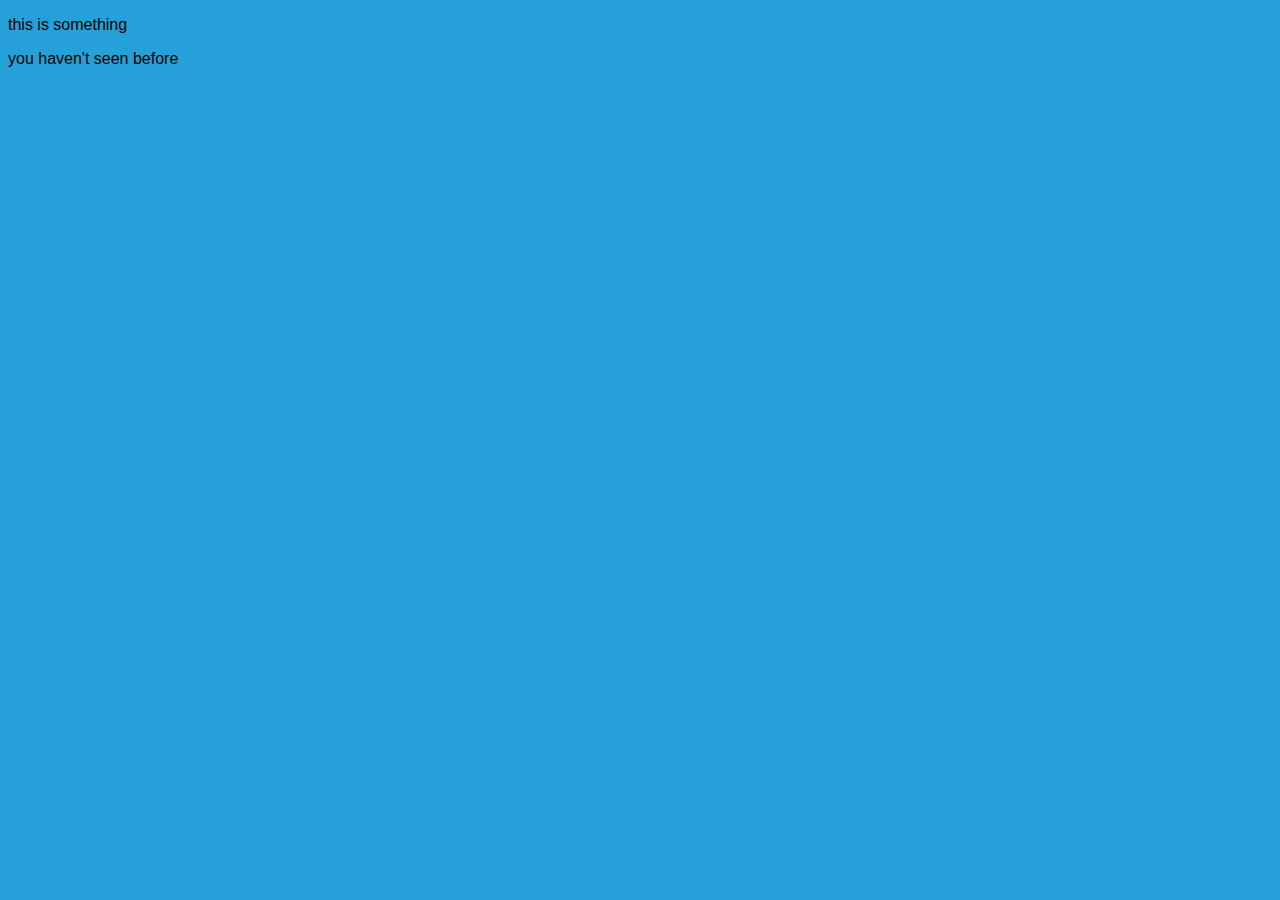
==== newindex.html @ 30e48c12 ".gitignore created by brackets-git extension" ====
<!DOCTYPE html>
<html lang="en">
<head>
    <meta charset="UTF-8">
    <title>new Hello world</title>
   <link rel="stylesheet" href="newcss.css">

</head>
<body>
   <div id="new">
       <p>this is something </p>

   </div>
         <div id="one">
             <p>you haven't seen before </p>
       </div>
</body>
</html>
---- newcss.css ----
body {
    background-color: #26a0d8;
    font-family: sans-serif;
}

div id="new" {
    background-color: burlywood;
    font-variant: normal;
    position: absolute;
    align-content: center;
}
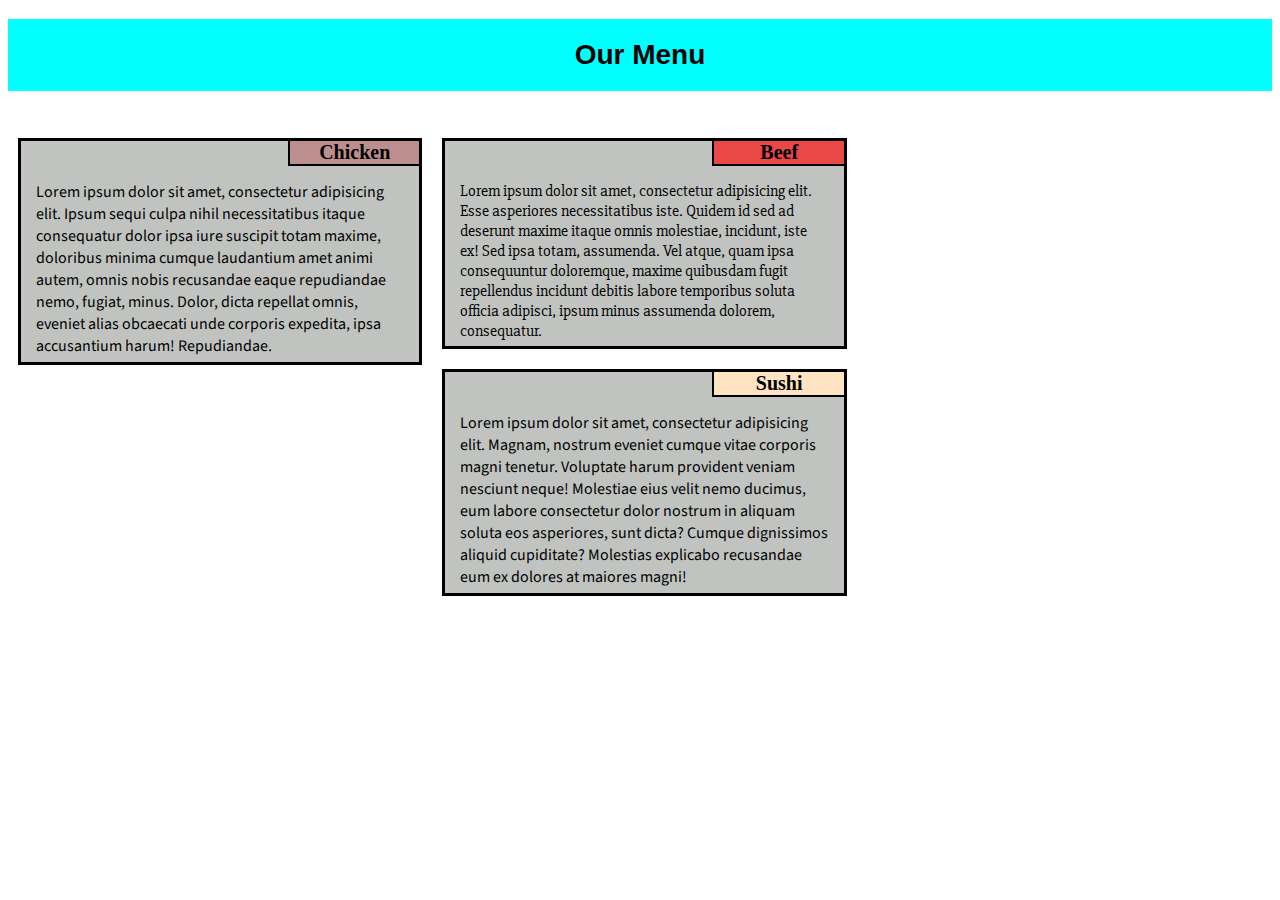
==== commit c0465377: "done with over 992px width" ====
--- a/newindex.html
+++ b/newindex.html
@@ -2,17 +2,27 @@
 <html lang="en">
 <head>
     <meta charset="UTF-8">
-    <title>new Hello world</title>
-   <link rel="stylesheet" href="newcss.css">
-
+    <meta name="viewport" content="width=device-width, initial-scale=1">
+    <link rel="stylesheet" href="newcss.css">
+    <link rel='stylesheet' href='https://fonts.googleapis.com/css?family=Roboto'  type='text/css'>
+    <link rel='stylesheet'href='https://fonts.googleapis.com/css?family=Slabo+27px'>
+    <link rel='stylesheet' href='https://fonts.googleapis.com/css?family=Source+Sans+Pro' type='text/css'>
+    <title>Assignment №1</title>
 </head>
 <body>
-   <div id="new">
-       <p>this is something </p>
-
-   </div>
-         <div id="one">
-             <p>you haven't seen before </p>
-       </div>
+  <h1>Our Menu</h1>
+    <br>
+    <div id="chicken" class="menu">
+                <div class="button" id="menuLeft">Chicken</div>
+                <p>Lorem ipsum dolor sit amet, consectetur adipisicing elit. Ipsum sequi culpa nihil necessitatibus itaque consequatur dolor ipsa iure suscipit totam maxime, doloribus minima cumque laudantium amet animi autem, omnis nobis recusandae eaque repudiandae nemo, fugiat, minus. Dolor, dicta repellat omnis, eveniet alias obcaecati unde corporis expedita, ipsa accusantium harum! Repudiandae.</p>
+    </div>
+    <div id="beef" class="menu">
+                <div class="button" id="menuCenter">Beef</div>
+                <p>Lorem ipsum dolor sit amet, consectetur adipisicing elit. Esse asperiores necessitatibus iste. Quidem id sed ad deserunt maxime itaque omnis molestiae, incidunt, iste ex! Sed ipsa totam, assumenda. Vel atque, quam ipsa consequuntur doloremque, maxime quibusdam fugit repellendus incidunt debitis labore temporibus soluta officia adipisci, ipsum minus assumenda dolorem, consequatur.</p>
+    </div>
+    <div id="sushi" class="menu">
+               <div class="button" id="menuRight">Sushi</div>
+                <p>Lorem ipsum dolor sit amet, consectetur adipisicing elit. Magnam, nostrum eveniet cumque vitae corporis magni tenetur. Voluptate harum provident veniam nesciunt neque! Molestiae eius velit nemo ducimus, eum labore consectetur dolor nostrum in aliquam soluta eos asperiores, sunt dicta? Cumque dignissimos aliquid cupiditate? Molestias explicabo recusandae eum ex dolores at maiores magni!</p>
+    </div>
 </body>
 </html>
--- a/newcss.css
+++ b/newcss.css
@@ -1,11 +1,84 @@
-body {
-    background-color: #26a0d8;
+/* desktop 992px desktop
+Tablet  between 768px and 991px,
+Mobile - is equal to or less than 767px.
+
+set the font size of the heading and section title to be 75% larger and 25% larger (respectively) than the font size of the dummy text.
+*/
+@media (min-width: 992px) {
+
+
+    h1 {
+    text-align: center;
+    padding: 20px;
+    position: relative;
     font-family: sans-serif;
+    font-size: 1.75em;
+    background-color: aqua;  /*remove*/
+
+}
+/*wide boxes blocks*/
+div.menu {
+    float: left;
+    clear: right;
+    box-sizing: border-box;
+    border: 3px solid;
+    border-color: black;
+    padding: 0px;
+    margin: 10px;
+    width: 32%;
+    background-color: #c0c3c0;
 }
 
-div id="new" {
-    background-color: burlywood;
-    font-variant: normal;
-    position: absolute;
-    align-content: center;
+.menu > .button {
+    float: right;
+    clear: left;
+    border-left: 2px solid black;
+    border-bottom: 2px solid black;
+    padding: 0px 20px 0px 20px;
+    box-sizing: border-box;
+    width: 33%;
+    text-align: center;
+    font-size: 1.25em;
+    font-weight: bold;
+    font-family: cursive;
 }
+
+/*buttons color top right!!!*/
+#menuLeft {
+   background-color: rosybrown;
+}
+#menuLeft:hover {
+    background-color: #8033a7;
+    cursor: pointer;
+}
+
+#menuCenter {
+    background-color: #ea4747;
+}
+#menuCenter:hover {
+    background-color: #8033a7;
+    cursor: pointer;
+}
+
+#menuRight {
+    background-color: bisque;
+}
+#menuRight:hover {
+    background-color: #8033a7;
+    cursor: pointer;
+}
+/*fonts attahed to evry of 3 boxes!*/
+#chicken.menu {
+   font-family: 'Source Sans Pro', sans-serif;
+}
+#beef.menu {
+   font-family: 'Slabo 27px', serif;
+}
+#sushi.menu {
+   font-family: 'Source Sans Pro', sans-serif;
+}
+p {
+    margin: 40px 15px 5px 15px;
+}
+    } /*end of media-992*/
+
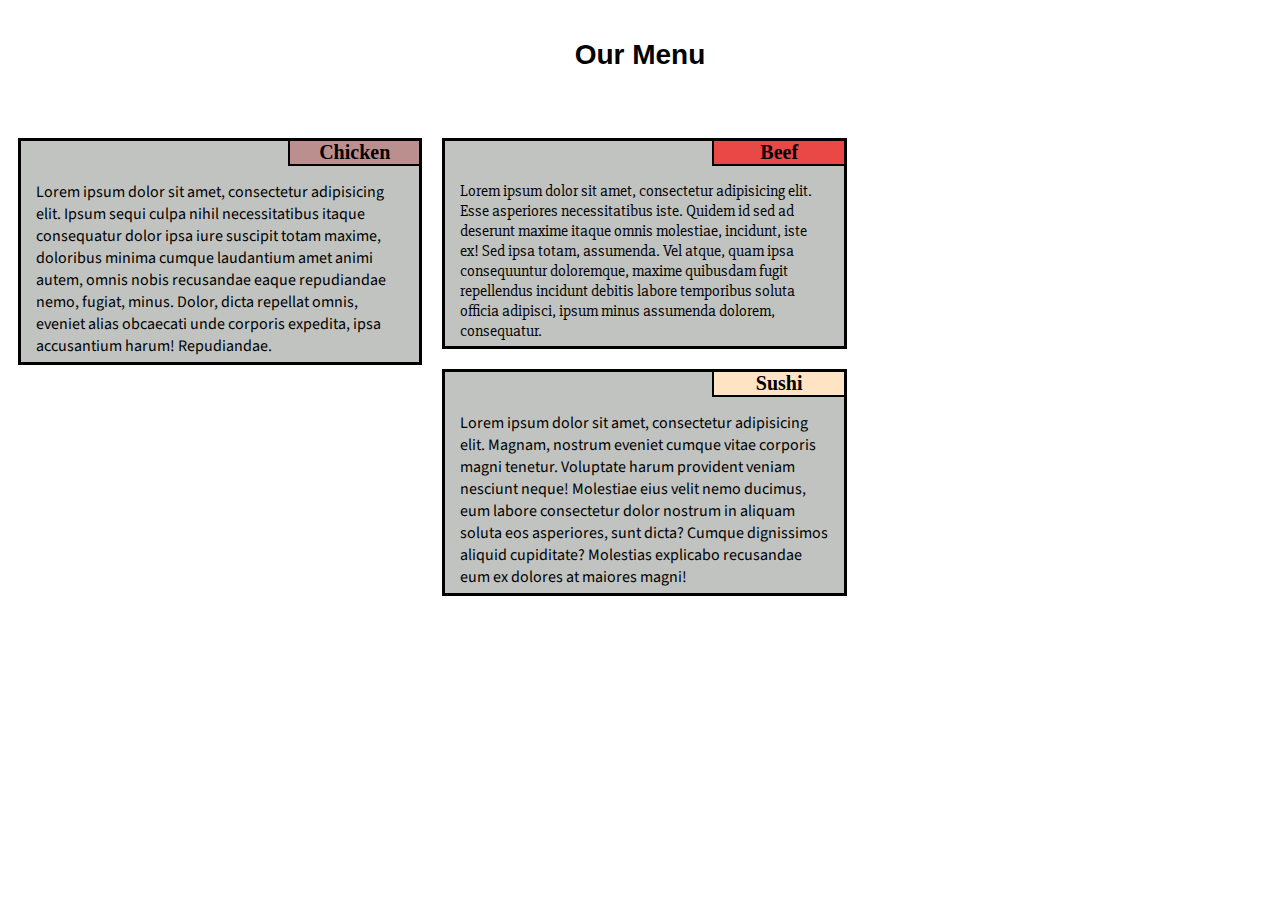
==== commit 2c6bfa21: "almost made with the mobile markup. tablet and web done" ====
--- a/newindex.html
+++ b/newindex.html
@@ -12,6 +12,7 @@
 <body>
   <h1>Our Menu</h1>
     <br>
+<div id="ResponsiveBoxes">
     <div id="chicken" class="menu">
                 <div class="button" id="menuLeft">Chicken</div>
                 <p>Lorem ipsum dolor sit amet, consectetur adipisicing elit. Ipsum sequi culpa nihil necessitatibus itaque consequatur dolor ipsa iure suscipit totam maxime, doloribus minima cumque laudantium amet animi autem, omnis nobis recusandae eaque repudiandae nemo, fugiat, minus. Dolor, dicta repellat omnis, eveniet alias obcaecati unde corporis expedita, ipsa accusantium harum! Repudiandae.</p>
@@ -24,5 +25,6 @@
                <div class="button" id="menuRight">Sushi</div>
                 <p>Lorem ipsum dolor sit amet, consectetur adipisicing elit. Magnam, nostrum eveniet cumque vitae corporis magni tenetur. Voluptate harum provident veniam nesciunt neque! Molestiae eius velit nemo ducimus, eum labore consectetur dolor nostrum in aliquam soluta eos asperiores, sunt dicta? Cumque dignissimos aliquid cupiditate? Molestias explicabo recusandae eum ex dolores at maiores magni!</p>
     </div>
+</div>
 </body>
 </html>
--- a/newcss.css
+++ b/newcss.css
@@ -4,8 +4,9 @@
 
 set the font size of the heading and section title to be 75% larger and 25% larger (respectively) than the font size of the dummy text.
 */
+
+
 @media (min-width: 992px) {
-
 
     h1 {
     text-align: center;
@@ -13,9 +14,7 @@
     position: relative;
     font-family: sans-serif;
     font-size: 1.75em;
-    background-color: aqua;  /*remove*/
-
-}
+        }
 /*wide boxes blocks*/
 div.menu {
     float: left;
@@ -82,3 +81,174 @@
 }
     } /*end of media-992*/
 
+
+@media (min-width: 768px) and (max-width: 991px) {
+      h1 {
+    text-align: center;
+    padding: 20px;
+    position: relative;
+    font-family: sans-serif;
+    font-size: 1.75em;
+        }
+
+    div.menu {
+    float: left;
+    clear: right;
+    box-sizing: border-box;
+    border: 3px solid;
+    border-color: black;
+    padding: 0px;
+    margin: 0px;
+    margin-bottom: 10px;
+    width: 32%;
+    background-color: #c0c3c0;
+
+}
+
+.menu > .button {
+    float: right;
+    clear: left;
+    border-left: 2px solid black;
+    border-bottom: 2px solid black;
+    padding: 0px 20px 0px 20px;
+    box-sizing: content-box;
+    width: 33%;
+    text-align: center;
+    font-size: 1.25em;
+    font-weight: bold;
+    font-family: cursive;
+}
+
+/*buttons color top right!!!*/
+#menuLeft {
+   background-color: rosybrown;
+}
+#menuLeft:hover {
+    background-color: #8033a7;
+    cursor: pointer;
+}
+
+#menuCenter {
+    background-color: #ea4747;
+}
+#menuCenter:hover {
+    background-color: #8033a7;
+    cursor: pointer;
+}
+
+#menuRight {
+    background-color: bisque;
+    width: 15%;
+}
+#menuRight:hover {
+    background-color: #8033a7;
+    cursor: pointer;
+}
+/*fonts attahed to every of 3 boxes!*/
+#chicken {
+   font-family: 'Source Sans Pro', sans-serif;
+     width: 49%;
+
+    }
+#beef {
+   font-family: 'Slabo 27px', serif;
+    width: 49%;
+    float: right;
+
+}
+#sushi {
+   font-family: 'Source Sans Pro', sans-serif;
+    width: 100%;
+    clear: both;
+
+}
+p {
+    margin: 40px 10px 5px 10px;
+}
+    /*end of media  between 768px and 991px*/
+}
+
+
+@media (max-width: 767px) {
+        h1 {
+    text-align: center;
+    padding: 20px;
+    position: relative;
+    font-family: sans-serif;
+    font-size: 1.75em;
+
+    }
+
+
+    div.menu {
+    box-sizing: content-box;
+    border: 3px solid;
+    border-color: black;
+    padding: 0px;
+    margin: 20px 15px 15px 15px;
+
+    background-color: #c0c3c0;
+        }
+
+.menu > .button {
+    float: right;
+    clear: left;
+    border-left: 2px solid black;
+    border-bottom: 2px solid black;
+    padding: 0px 20px 0px 20px;
+    box-sizing: content-box;
+    width: 33%;
+    text-align: center;
+    font-size: 1.25em;
+    font-weight: bold;
+    font-family: cursive;
+}
+
+/*buttons color top right!!!*/
+#menuLeft {
+   background-color: rosybrown;
+}
+#menuLeft:hover {
+    background-color: #8033a7;
+    cursor: pointer;
+}
+
+#menuCenter {
+    background-color: #ea4747;
+}
+#menuCenter:hover {
+    background-color: #8033a7;
+    cursor: pointer;
+}
+
+#menuRight {
+    background-color: bisque;
+
+}
+#menuRight:hover {
+    background-color: #8033a7;
+    cursor: pointer;
+}
+/*fonts attahed to every of 3 boxes!*/
+#chicken {
+   font-family: 'Source Sans Pro', sans-serif;
+     width: 100%;
+
+    }
+#beef {
+   font-family: 'Slabo 27px', serif;
+    width: 100%;
+
+}
+#sushi {
+   font-family: 'Source Sans Pro', sans-serif;
+    width: 100%;
+
+}
+p {
+    margin: 40px 10px 5px 30px;
+}
+
+}
+
+/*end of media  below 767px*/
